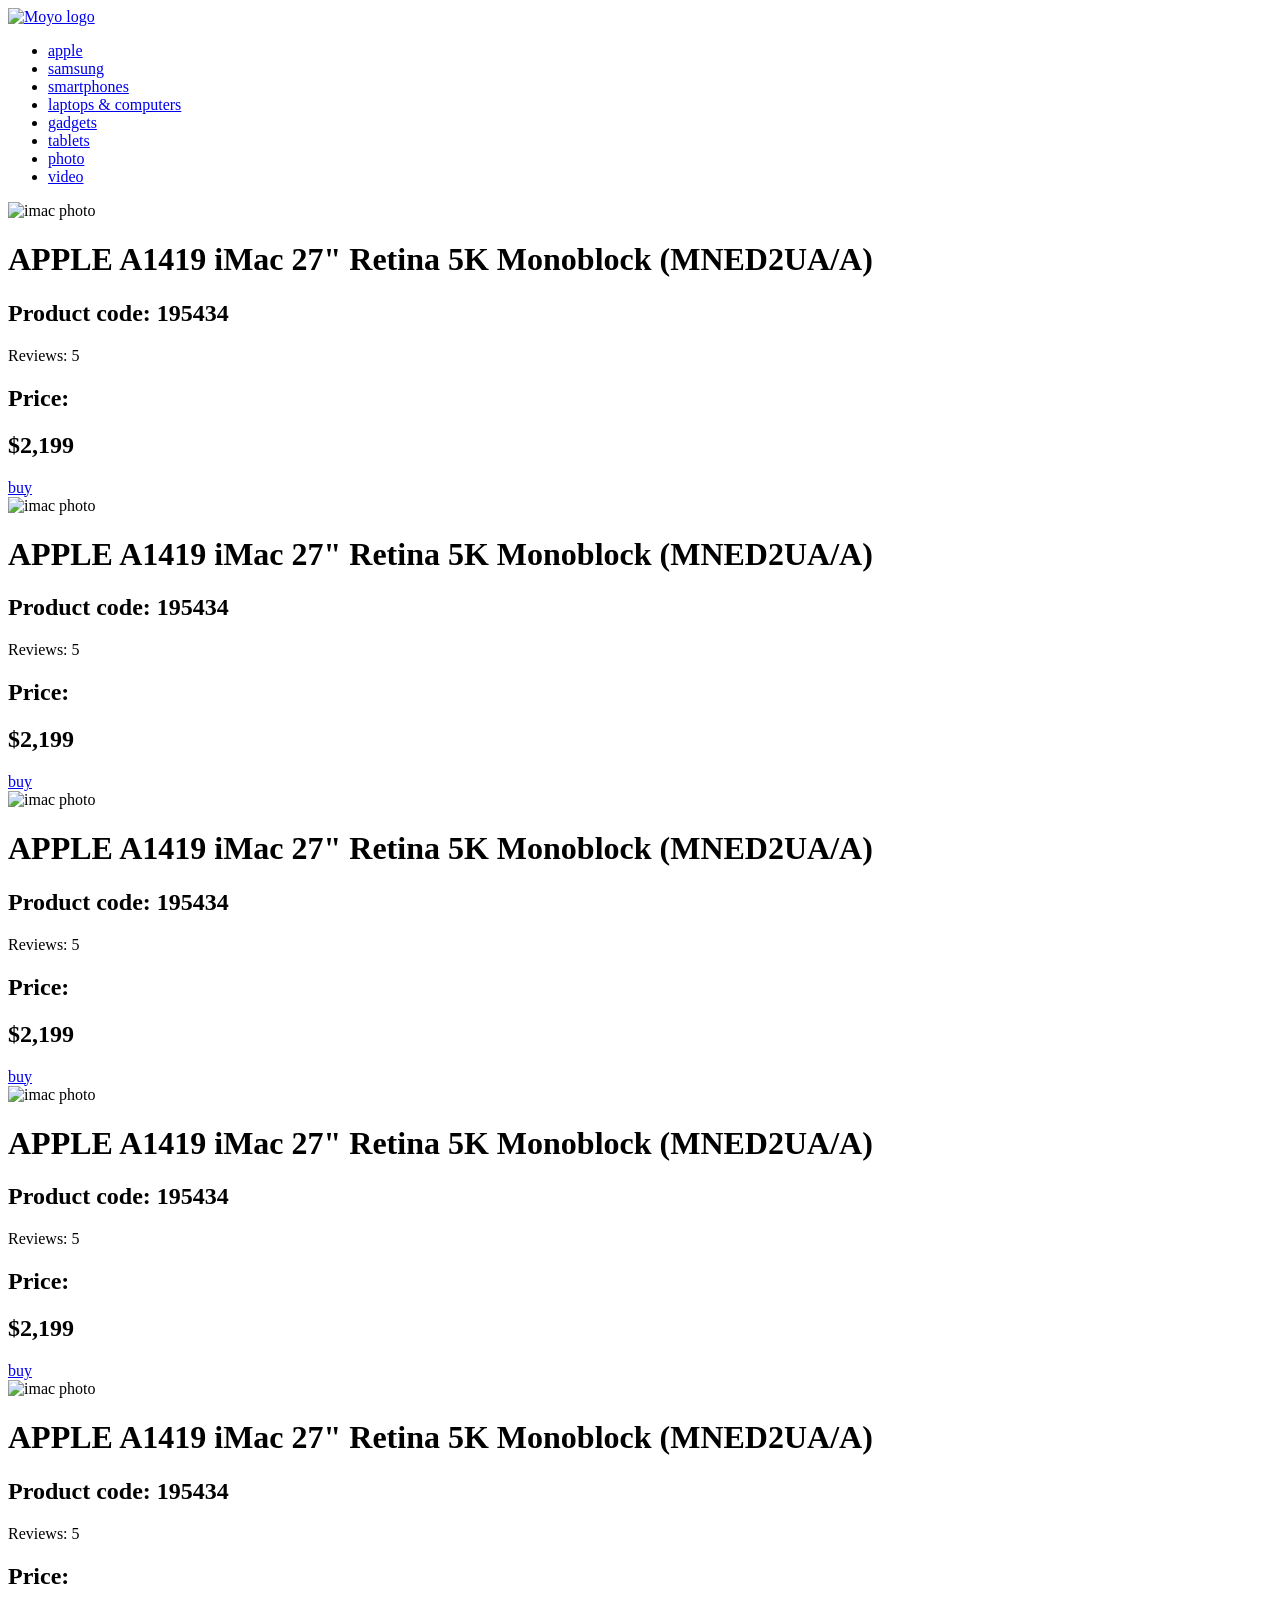
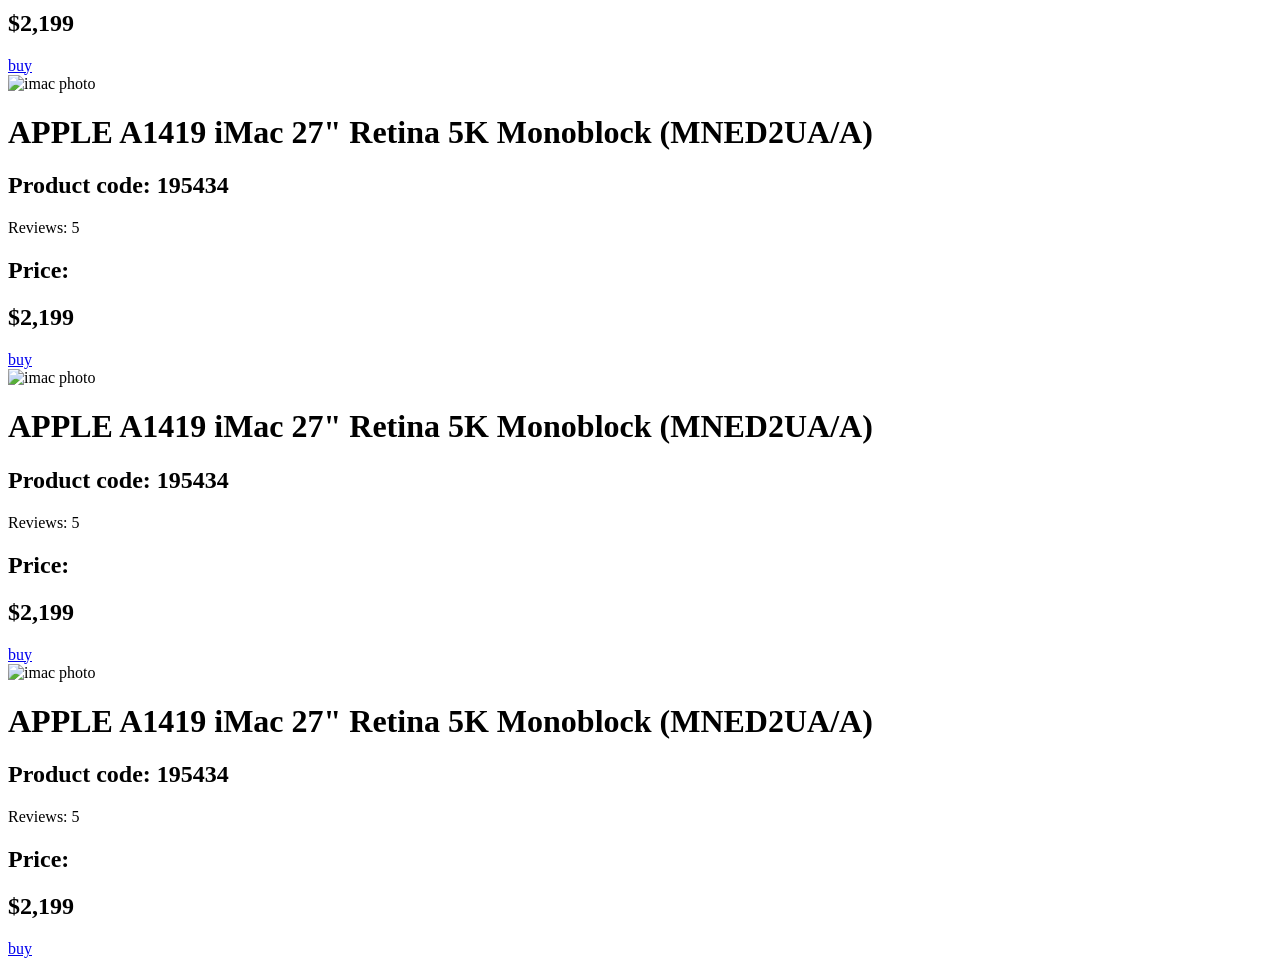
==== src/index.html @ c0107456 "solution" ====
<!doctype html>
<html lang="en">
  <head>
    <meta charset="UTF-8" />
    <meta
      name="viewport"
      content="width=device-width, initial-scale=1.0"
    />
    <title>Catalog</title>
    <link
      rel="preconnect"
      href="https://fonts.gstatic.com"
    />
    <link
      href="https://fonts.googleapis.com/css2?family=Roboto:wght@400;500;700&display=swap"
      rel="stylesheet"
    />
    <link
      rel="stylesheet"
      href="styles/index.scss"
    />
  </head>

  <body>
    <!-- #region header -->
    <header class="header">
      <a href="./index.html">
        <img
          src="./images/logo.png"
          alt="Moyo logo"
          class="header__logo"
        />
      </a>
      <nav class="nav">
        <ul class="nav__list">
          <li class="nav__item">
            <a
              href="./index.html"
              class="nav__link is-active"
            >
              apple
            </a>
          </li>
          <li class="nav__item">
            <a
              href="./index.html"
              class="nav__link"
            >
              samsung
            </a>
          </li>
          <li class="nav__item">
            <a
              href="./index.html"
              class="nav__link"
            >
              smartphones
            </a>
          </li>
          <li class="nav__item">
            <a
              href="./index.html"
              data-qa="nav-hover"
              class="nav__link"
            >
              laptops & computers
            </a>
          </li>
          <li class="nav__item">
            <a
              href="./index.html"
              class="nav__link"
            >
              gadgets
            </a>
          </li>
          <li class="nav__item">
            <a
              href="./index.html"
              class="nav__link"
            >
              tablets
            </a>
          </li>
          <li class="nav__item">
            <a
              href="./index.html"
              class="nav__link"
            >
              photo
            </a>
          </li>
          <li class="nav__item">
            <a
              href="./index.html"
              class="nav__link"
            >
              video
            </a>
          </li>
        </ul>
      </nav>
    </header>
    <!-- #endregion -->

    <!-- #region main -->
    <main class="catalog">
      <div
        class="card"
        data-qa="card"
      >
        <div class="card__inner">
          <img
            src="/src/images/imac.jpeg"
            alt="imac photo"
            class="card__image"
          />
          <h1 class="card__title">
            APPLE A1419 iMac 27" Retina 5K Monoblock (MNED2UA/A)
          </h1>
          <h2 class="card__div">Product code: 195434</h2>

          <div class="card__container">
            <div class="stars stars--4">
              <div class="stars__star"></div>
              <div class="stars__star"></div>
              <div class="stars__star"></div>
              <div class="stars__star"></div>
              <div class="stars__star"></div>
            </div>
            <div class="card__review">Reviews: 5</div>
          </div>

          <div class="card__price">
            <h2 class="card__text">Price:</h2>
            <h2 class="card__number">$2,199</h2>
          </div>
          <a
            href="#"
            class="card__button card__button--buy"
            data-qa="buy-hover"
          >
            buy
          </a>
        </div>
      </div>

      <div class="card">
        <div class="card__inner">
          <img
            src="/src/images/imac.jpeg"
            alt="imac photo"
            class="card__image"
          />
          <h1 class="card__title">
            APPLE A1419 iMac 27" Retina 5K Monoblock (MNED2UA/A)
          </h1>
          <h2 class="card__div">Product code: 195434</h2>

          <div class="card__container">
            <div class="stars stars--4">
              <div class="stars__star"></div>
              <div class="stars__star"></div>
              <div class="stars__star"></div>
              <div class="stars__star"></div>
              <div class="stars__star"></div>
            </div>
            <div class="card__review">Reviews: 5</div>
          </div>

          <div class="card__price">
            <h2 class="card__text">Price:</h2>
            <h2 class="card__number">$2,199</h2>
          </div>
          <a
            href="#"
            class="card__button card__button--buy"
          >
            buy
          </a>
        </div>
      </div>

      <div class="card">
        <div class="card__inner">
          <img
            src="/src/images/imac.jpeg"
            alt="imac photo"
            class="card__image"
          />
          <h1 class="card__title">
            APPLE A1419 iMac 27" Retina 5K Monoblock (MNED2UA/A)
          </h1>
          <h2 class="card__div">Product code: 195434</h2>

          <div class="card__container">
            <div class="stars stars--4">
              <div class="stars__star"></div>
              <div class="stars__star"></div>
              <div class="stars__star"></div>
              <div class="stars__star"></div>
              <div class="stars__star"></div>
            </div>
            <div class="card__review">Reviews: 5</div>
          </div>

          <div class="card__price">
            <h2 class="card__text">Price:</h2>
            <h2 class="card__number">$2,199</h2>
          </div>
          <a
            href="#"
            class="card__button card__button--buy"
          >
            buy
          </a>
        </div>
      </div>

      <div class="card">
        <div class="card__inner">
          <img
            src="/src/images/imac.jpeg"
            alt="imac photo"
            class="card__image"
          />
          <h1 class="card__title">
            APPLE A1419 iMac 27" Retina 5K Monoblock (MNED2UA/A)
          </h1>
          <h2 class="card__div">Product code: 195434</h2>

          <div class="card__container">
            <div class="stars stars--4">
              <div class="stars__star"></div>
              <div class="stars__star"></div>
              <div class="stars__star"></div>
              <div class="stars__star"></div>
              <div class="stars__star"></div>
            </div>
            <div class="card__review">Reviews: 5</div>
          </div>

          <div class="card__price">
            <h2 class="card__text">Price:</h2>
            <h2 class="card__number">$2,199</h2>
          </div>
          <a
            href="#"
            class="card__button card__button--buy"
          >
            buy
          </a>
        </div>
      </div>

      <div class="card">
        <div class="card__inner">
          <img
            src="/src/images/imac.jpeg"
            alt="imac photo"
            class="card__image"
          />
          <h1 class="card__title">
            APPLE A1419 iMac 27" Retina 5K Monoblock (MNED2UA/A)
          </h1>
          <h2 class="card__div">Product code: 195434</h2>

          <div class="card__container">
            <div class="stars stars--4">
              <div class="stars__star"></div>
              <div class="stars__star"></div>
              <div class="stars__star"></div>
              <div class="stars__star"></div>
              <div class="stars__star"></div>
            </div>
            <div class="card__review">Reviews: 5</div>
          </div>

          <div class="card__price">
            <h2 class="card__text">Price:</h2>
            <h2 class="card__number">$2,199</h2>
          </div>
          <a
            href="#"
            class="card__button card__button--buy"
          >
            buy
          </a>
        </div>
      </div>

      <div class="card">
        <div class="card__inner">
          <img
            src="/src/images/imac.jpeg"
            alt="imac photo"
            class="card__image"
          />
          <h1 class="card__title">
            APPLE A1419 iMac 27" Retina 5K Monoblock (MNED2UA/A)
          </h1>
          <h2 class="card__div">Product code: 195434</h2>

          <div class="card__container">
            <div class="stars stars--4">
              <div class="stars__star"></div>
              <div class="stars__star"></div>
              <div class="stars__star"></div>
              <div class="stars__star"></div>
              <div class="stars__star"></div>
            </div>
            <div class="card__review">Reviews: 5</div>
          </div>

          <div class="card__price">
            <h2 class="card__text">Price:</h2>
            <h2 class="card__number">$2,199</h2>
          </div>
          <a
            href="#"
            class="card__button card__button--buy"
          >
            buy
          </a>
        </div>
      </div>

      <div class="card">
        <div class="card__inner">
          <img
            src="/src/images/imac.jpeg"
            alt="imac photo"
            class="card__image"
          />
          <h1 class="card__title">
            APPLE A1419 iMac 27" Retina 5K Monoblock (MNED2UA/A)
          </h1>
          <h2 class="card__div">Product code: 195434</h2>

          <div class="card__container">
            <div class="stars stars--4">
              <div class="stars__star"></div>
              <div class="stars__star"></div>
              <div class="stars__star"></div>
              <div class="stars__star"></div>
              <div class="stars__star"></div>
            </div>
            <div class="card__review">Reviews: 5</div>
          </div>

          <div class="card__price">
            <h2 class="card__text">Price:</h2>
            <h2 class="card__number">$2,199</h2>
          </div>
          <a
            href="#"
            class="card__button card__button--buy"
          >
            buy
          </a>
        </div>
      </div>

      <div class="card">
        <div class="card__inner">
          <img
            src="/src/images/imac.jpeg"
            alt="imac photo"
            class="card__image"
          />
          <h1 class="card__title">
            APPLE A1419 iMac 27" Retina 5K Monoblock (MNED2UA/A)
          </h1>
          <h2 class="card__div">Product code: 195434</h2>

          <div class="card__container">
            <div class="stars stars--4">
              <div class="stars__star"></div>
              <div class="stars__star"></div>
              <div class="stars__star"></div>
              <div class="stars__star"></div>
              <div class="stars__star"></div>
            </div>
            <div class="card__review">Reviews: 5</div>
          </div>

          <div class="card__price">
            <h2 class="card__text">Price:</h2>
            <h2 class="card__number">$2,199</h2>
          </div>
          <a
            href="#"
            class="card__button card__button--buy"
          >
            buy
          </a>
        </div>
      </div>
    </main>
    <!-- #endregion -->
  </body>
</html>
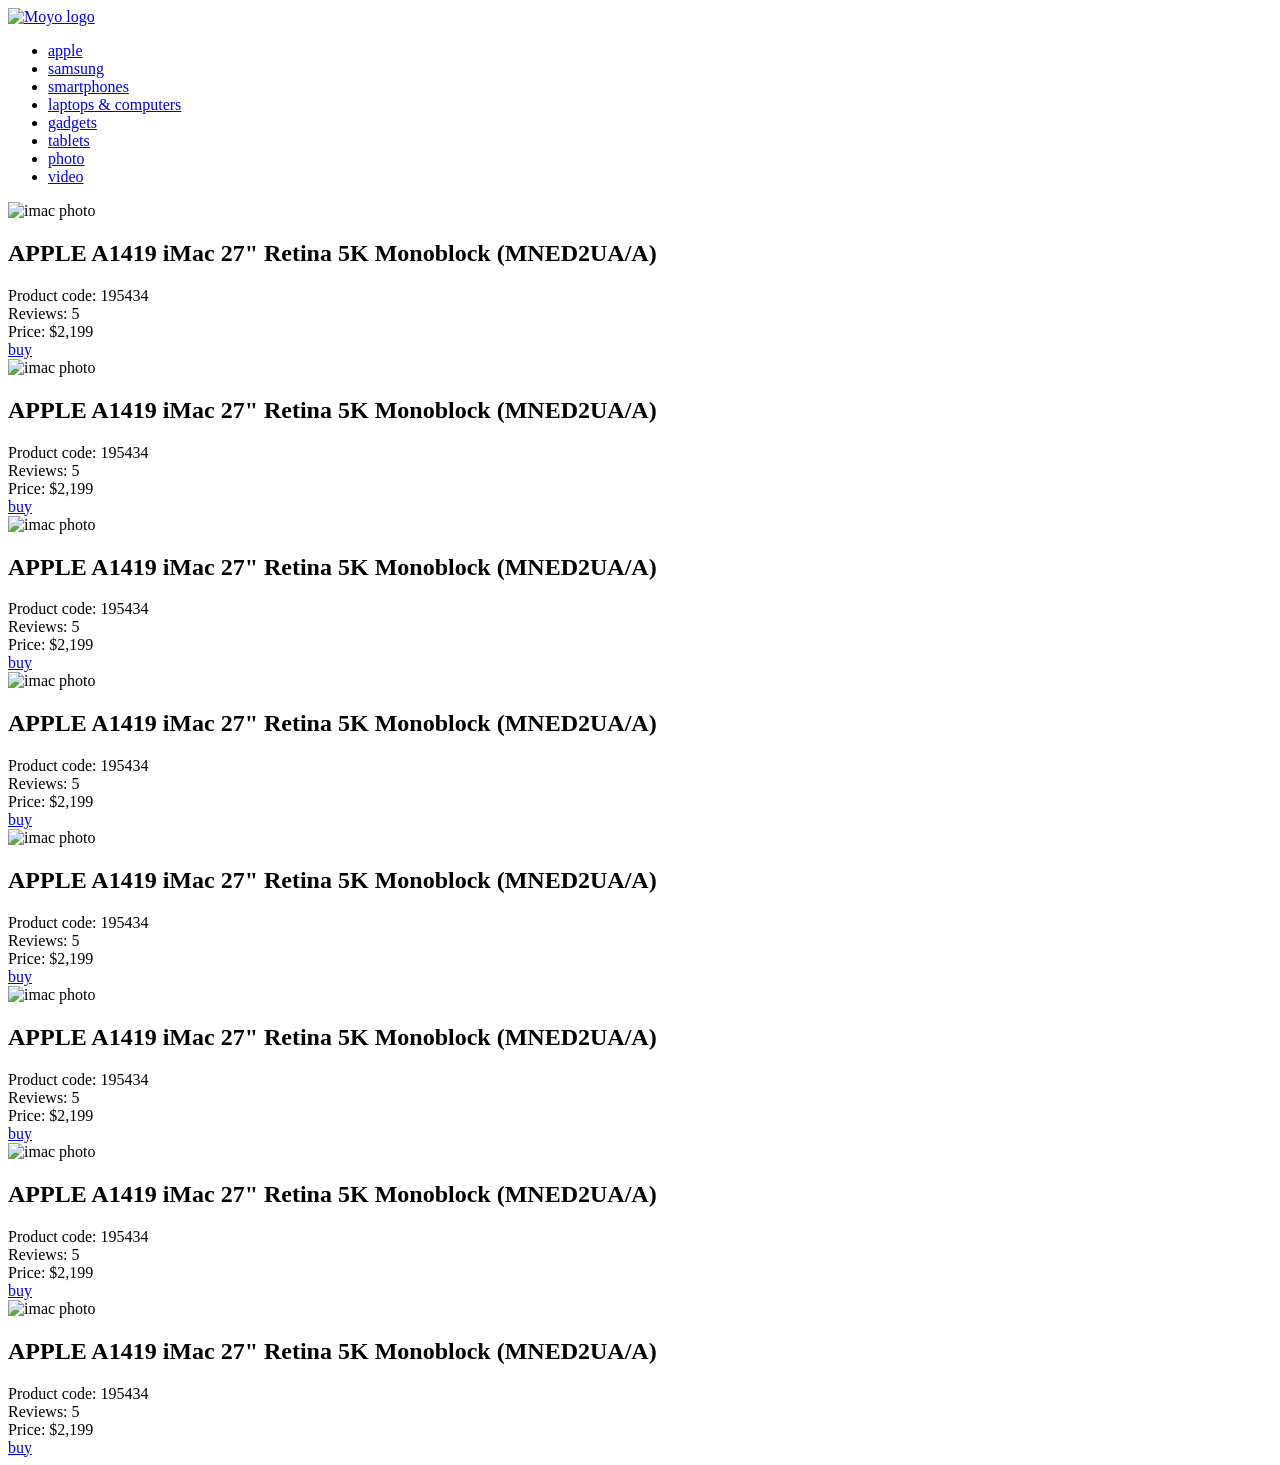
==== commit a23843e3: "solution" ====
--- a/src/index.html
+++ b/src/index.html
@@ -115,278 +115,278 @@
             alt="imac photo"
             class="card__image"
           />
-          <h1 class="card__title">
-            APPLE A1419 iMac 27" Retina 5K Monoblock (MNED2UA/A)
-          </h1>
-          <h2 class="card__div">Product code: 195434</h2>
-
-          <div class="card__container">
-            <div class="stars stars--4">
-              <div class="stars__star"></div>
-              <div class="stars__star"></div>
-              <div class="stars__star"></div>
-              <div class="stars__star"></div>
-              <div class="stars__star"></div>
-            </div>
-            <div class="card__review">Reviews: 5</div>
-          </div>
-
-          <div class="card__price">
-            <h2 class="card__text">Price:</h2>
-            <h2 class="card__number">$2,199</h2>
-          </div>
-          <a
-            href="#"
-            class="card__button card__button--buy"
-            data-qa="buy-hover"
-          >
-            buy
-          </a>
-        </div>
-      </div>
-
-      <div class="card">
-        <div class="card__inner">
-          <img
-            src="/src/images/imac.jpeg"
-            alt="imac photo"
-            class="card__image"
-          />
-          <h1 class="card__title">
-            APPLE A1419 iMac 27" Retina 5K Monoblock (MNED2UA/A)
-          </h1>
-          <h2 class="card__div">Product code: 195434</h2>
-
-          <div class="card__container">
-            <div class="stars stars--4">
-              <div class="stars__star"></div>
-              <div class="stars__star"></div>
-              <div class="stars__star"></div>
-              <div class="stars__star"></div>
-              <div class="stars__star"></div>
-            </div>
-            <div class="card__review">Reviews: 5</div>
-          </div>
-
-          <div class="card__price">
-            <h2 class="card__text">Price:</h2>
-            <h2 class="card__number">$2,199</h2>
-          </div>
-          <a
-            href="#"
-            class="card__button card__button--buy"
-          >
-            buy
-          </a>
-        </div>
-      </div>
-
-      <div class="card">
-        <div class="card__inner">
-          <img
-            src="/src/images/imac.jpeg"
-            alt="imac photo"
-            class="card__image"
-          />
-          <h1 class="card__title">
-            APPLE A1419 iMac 27" Retina 5K Monoblock (MNED2UA/A)
-          </h1>
-          <h2 class="card__div">Product code: 195434</h2>
-
-          <div class="card__container">
-            <div class="stars stars--4">
-              <div class="stars__star"></div>
-              <div class="stars__star"></div>
-              <div class="stars__star"></div>
-              <div class="stars__star"></div>
-              <div class="stars__star"></div>
-            </div>
-            <div class="card__review">Reviews: 5</div>
-          </div>
-
-          <div class="card__price">
-            <h2 class="card__text">Price:</h2>
-            <h2 class="card__number">$2,199</h2>
-          </div>
-          <a
-            href="#"
-            class="card__button card__button--buy"
-          >
-            buy
-          </a>
-        </div>
-      </div>
-
-      <div class="card">
-        <div class="card__inner">
-          <img
-            src="/src/images/imac.jpeg"
-            alt="imac photo"
-            class="card__image"
-          />
-          <h1 class="card__title">
-            APPLE A1419 iMac 27" Retina 5K Monoblock (MNED2UA/A)
-          </h1>
-          <h2 class="card__div">Product code: 195434</h2>
-
-          <div class="card__container">
-            <div class="stars stars--4">
-              <div class="stars__star"></div>
-              <div class="stars__star"></div>
-              <div class="stars__star"></div>
-              <div class="stars__star"></div>
-              <div class="stars__star"></div>
-            </div>
-            <div class="card__review">Reviews: 5</div>
-          </div>
-
-          <div class="card__price">
-            <h2 class="card__text">Price:</h2>
-            <h2 class="card__number">$2,199</h2>
-          </div>
-          <a
-            href="#"
-            class="card__button card__button--buy"
-          >
-            buy
-          </a>
-        </div>
-      </div>
-
-      <div class="card">
-        <div class="card__inner">
-          <img
-            src="/src/images/imac.jpeg"
-            alt="imac photo"
-            class="card__image"
-          />
-          <h1 class="card__title">
-            APPLE A1419 iMac 27" Retina 5K Monoblock (MNED2UA/A)
-          </h1>
-          <h2 class="card__div">Product code: 195434</h2>
-
-          <div class="card__container">
-            <div class="stars stars--4">
-              <div class="stars__star"></div>
-              <div class="stars__star"></div>
-              <div class="stars__star"></div>
-              <div class="stars__star"></div>
-              <div class="stars__star"></div>
-            </div>
-            <div class="card__review">Reviews: 5</div>
-          </div>
-
-          <div class="card__price">
-            <h2 class="card__text">Price:</h2>
-            <h2 class="card__number">$2,199</h2>
-          </div>
-          <a
-            href="#"
-            class="card__button card__button--buy"
-          >
-            buy
-          </a>
-        </div>
-      </div>
-
-      <div class="card">
-        <div class="card__inner">
-          <img
-            src="/src/images/imac.jpeg"
-            alt="imac photo"
-            class="card__image"
-          />
-          <h1 class="card__title">
-            APPLE A1419 iMac 27" Retina 5K Monoblock (MNED2UA/A)
-          </h1>
-          <h2 class="card__div">Product code: 195434</h2>
-
-          <div class="card__container">
-            <div class="stars stars--4">
-              <div class="stars__star"></div>
-              <div class="stars__star"></div>
-              <div class="stars__star"></div>
-              <div class="stars__star"></div>
-              <div class="stars__star"></div>
-            </div>
-            <div class="card__review">Reviews: 5</div>
-          </div>
-
-          <div class="card__price">
-            <h2 class="card__text">Price:</h2>
-            <h2 class="card__number">$2,199</h2>
-          </div>
-          <a
-            href="#"
-            class="card__button card__button--buy"
-          >
-            buy
-          </a>
-        </div>
-      </div>
-
-      <div class="card">
-        <div class="card__inner">
-          <img
-            src="/src/images/imac.jpeg"
-            alt="imac photo"
-            class="card__image"
-          />
-          <h1 class="card__title">
-            APPLE A1419 iMac 27" Retina 5K Monoblock (MNED2UA/A)
-          </h1>
-          <h2 class="card__div">Product code: 195434</h2>
-
-          <div class="card__container">
-            <div class="stars stars--4">
-              <div class="stars__star"></div>
-              <div class="stars__star"></div>
-              <div class="stars__star"></div>
-              <div class="stars__star"></div>
-              <div class="stars__star"></div>
-            </div>
-            <div class="card__review">Reviews: 5</div>
-          </div>
-
-          <div class="card__price">
-            <h2 class="card__text">Price:</h2>
-            <h2 class="card__number">$2,199</h2>
-          </div>
-          <a
-            href="#"
-            class="card__button card__button--buy"
-          >
-            buy
-          </a>
-        </div>
-      </div>
-
-      <div class="card">
-        <div class="card__inner">
-          <img
-            src="/src/images/imac.jpeg"
-            alt="imac photo"
-            class="card__image"
-          />
-          <h1 class="card__title">
-            APPLE A1419 iMac 27" Retina 5K Monoblock (MNED2UA/A)
-          </h1>
-          <h2 class="card__div">Product code: 195434</h2>
-
-          <div class="card__container">
-            <div class="stars stars--4">
-              <div class="stars__star"></div>
-              <div class="stars__star"></div>
-              <div class="stars__star"></div>
-              <div class="stars__star"></div>
-              <div class="stars__star"></div>
-            </div>
-            <div class="card__review">Reviews: 5</div>
-          </div>
-
-          <div class="card__price">
-            <h2 class="card__text">Price:</h2>
-            <h2 class="card__number">$2,199</h2>
+          <h2 class="card__title">
+            APPLE A1419 iMac 27" Retina 5K Monoblock (MNED2UA/A)
+          </h2>
+          <span class="card__code">Product code: 195434</span>
+
+          <div class="card__container">
+            <div class="stars stars--4">
+              <div class="stars__star"></div>
+              <div class="stars__star"></div>
+              <div class="stars__star"></div>
+              <div class="stars__star"></div>
+              <div class="stars__star"></div>
+            </div>
+            <div class="card__review">Reviews: 5</div>
+          </div>
+
+          <div class="card__price">
+            <span class="card__text">Price:</span>
+            <span class="card__number">$2,199</span>
+          </div>
+          <a
+            href="#"
+            class="card__button card__button--buy"
+            data-qa="card-hover"
+          >
+            buy
+          </a>
+        </div>
+      </div>
+
+      <div class="card">
+        <div class="card__inner">
+          <img
+            src="/src/images/imac.jpeg"
+            alt="imac photo"
+            class="card__image"
+          />
+          <h2 class="card__title">
+            APPLE A1419 iMac 27" Retina 5K Monoblock (MNED2UA/A)
+          </h2>
+          <span class="card__code">Product code: 195434</span>
+
+          <div class="card__container">
+            <div class="stars stars--4">
+              <div class="stars__star"></div>
+              <div class="stars__star"></div>
+              <div class="stars__star"></div>
+              <div class="stars__star"></div>
+              <div class="stars__star"></div>
+            </div>
+            <div class="card__review">Reviews: 5</div>
+          </div>
+
+          <div class="card__price">
+            <span class="card__text">Price:</span>
+            <span class="card__number">$2,199</span>
+          </div>
+          <a
+            href="#"
+            class="card__button card__button--buy"
+          >
+            buy
+          </a>
+        </div>
+      </div>
+
+      <div class="card">
+        <div class="card__inner">
+          <img
+            src="/src/images/imac.jpeg"
+            alt="imac photo"
+            class="card__image"
+          />
+          <h2 class="card__title">
+            APPLE A1419 iMac 27" Retina 5K Monoblock (MNED2UA/A)
+          </h2>
+          <span class="card__code">Product code: 195434</span>
+
+          <div class="card__container">
+            <div class="stars stars--4">
+              <div class="stars__star"></div>
+              <div class="stars__star"></div>
+              <div class="stars__star"></div>
+              <div class="stars__star"></div>
+              <div class="stars__star"></div>
+            </div>
+            <div class="card__review">Reviews: 5</div>
+          </div>
+
+          <div class="card__price">
+            <span class="card__text">Price:</span>
+            <span class="card__number">$2,199</span>
+          </div>
+          <a
+            href="#"
+            class="card__button card__button--buy"
+          >
+            buy
+          </a>
+        </div>
+      </div>
+
+      <div class="card">
+        <div class="card__inner">
+          <img
+            src="/src/images/imac.jpeg"
+            alt="imac photo"
+            class="card__image"
+          />
+          <h2 class="card__title">
+            APPLE A1419 iMac 27" Retina 5K Monoblock (MNED2UA/A)
+          </h2>
+          <span class="card__code">Product code: 195434</span>
+
+          <div class="card__container">
+            <div class="stars stars--4">
+              <div class="stars__star"></div>
+              <div class="stars__star"></div>
+              <div class="stars__star"></div>
+              <div class="stars__star"></div>
+              <div class="stars__star"></div>
+            </div>
+            <div class="card__review">Reviews: 5</div>
+          </div>
+
+          <div class="card__price">
+            <span class="card__text">Price:</span>
+            <span class="card__number">$2,199</span>
+          </div>
+          <a
+            href="#"
+            class="card__button card__button--buy"
+          >
+            buy
+          </a>
+        </div>
+      </div>
+
+      <div class="card">
+        <div class="card__inner">
+          <img
+            src="/src/images/imac.jpeg"
+            alt="imac photo"
+            class="card__image"
+          />
+          <h2 class="card__title">
+            APPLE A1419 iMac 27" Retina 5K Monoblock (MNED2UA/A)
+          </h2>
+          <span class="card__code">Product code: 195434</span>
+
+          <div class="card__container">
+            <div class="stars stars--4">
+              <div class="stars__star"></div>
+              <div class="stars__star"></div>
+              <div class="stars__star"></div>
+              <div class="stars__star"></div>
+              <div class="stars__star"></div>
+            </div>
+            <div class="card__review">Reviews: 5</div>
+          </div>
+
+          <div class="card__price">
+            <span class="card__text">Price:</span>
+            <span class="card__number">$2,199</span>
+          </div>
+          <a
+            href="#"
+            class="card__button card__button--buy"
+          >
+            buy
+          </a>
+        </div>
+      </div>
+
+      <div class="card">
+        <div class="card__inner">
+          <img
+            src="/src/images/imac.jpeg"
+            alt="imac photo"
+            class="card__image"
+          />
+          <h2 class="card__title">
+            APPLE A1419 iMac 27" Retina 5K Monoblock (MNED2UA/A)
+          </h2>
+          <span class="card__code">Product code: 195434</span>
+
+          <div class="card__container">
+            <div class="stars stars--4">
+              <div class="stars__star"></div>
+              <div class="stars__star"></div>
+              <div class="stars__star"></div>
+              <div class="stars__star"></div>
+              <div class="stars__star"></div>
+            </div>
+            <div class="card__review">Reviews: 5</div>
+          </div>
+
+          <div class="card__price">
+            <span class="card__text">Price:</span>
+            <span class="card__number">$2,199</span>
+          </div>
+          <a
+            href="#"
+            class="card__button card__button--buy"
+          >
+            buy
+          </a>
+        </div>
+      </div>
+
+      <div class="card">
+        <div class="card__inner">
+          <img
+            src="/src/images/imac.jpeg"
+            alt="imac photo"
+            class="card__image"
+          />
+          <h2 class="card__title">
+            APPLE A1419 iMac 27" Retina 5K Monoblock (MNED2UA/A)
+          </h2>
+          <span class="card__code">Product code: 195434</span>
+
+          <div class="card__container">
+            <div class="stars stars--4">
+              <div class="stars__star"></div>
+              <div class="stars__star"></div>
+              <div class="stars__star"></div>
+              <div class="stars__star"></div>
+              <div class="stars__star"></div>
+            </div>
+            <div class="card__review">Reviews: 5</div>
+          </div>
+
+          <div class="card__price">
+            <span class="card__text">Price:</span>
+            <span class="card__number">$2,199</span>
+          </div>
+          <a
+            href="#"
+            class="card__button card__button--buy"
+          >
+            buy
+          </a>
+        </div>
+      </div>
+
+      <div class="card">
+        <div class="card__inner">
+          <img
+            src="/src/images/imac.jpeg"
+            alt="imac photo"
+            class="card__image"
+          />
+          <h2 class="card__title">
+            APPLE A1419 iMac 27" Retina 5K Monoblock (MNED2UA/A)
+          </h2>
+          <span class="card__code">Product code: 195434</span>
+
+          <div class="card__container">
+            <div class="stars stars--4">
+              <div class="stars__star"></div>
+              <div class="stars__star"></div>
+              <div class="stars__star"></div>
+              <div class="stars__star"></div>
+              <div class="stars__star"></div>
+            </div>
+            <div class="card__review">Reviews: 5</div>
+          </div>
+
+          <div class="card__price">
+            <span class="card__text">Price:</span>
+            <span class="card__number">$2,199</span>
           </div>
           <a
             href="#"
